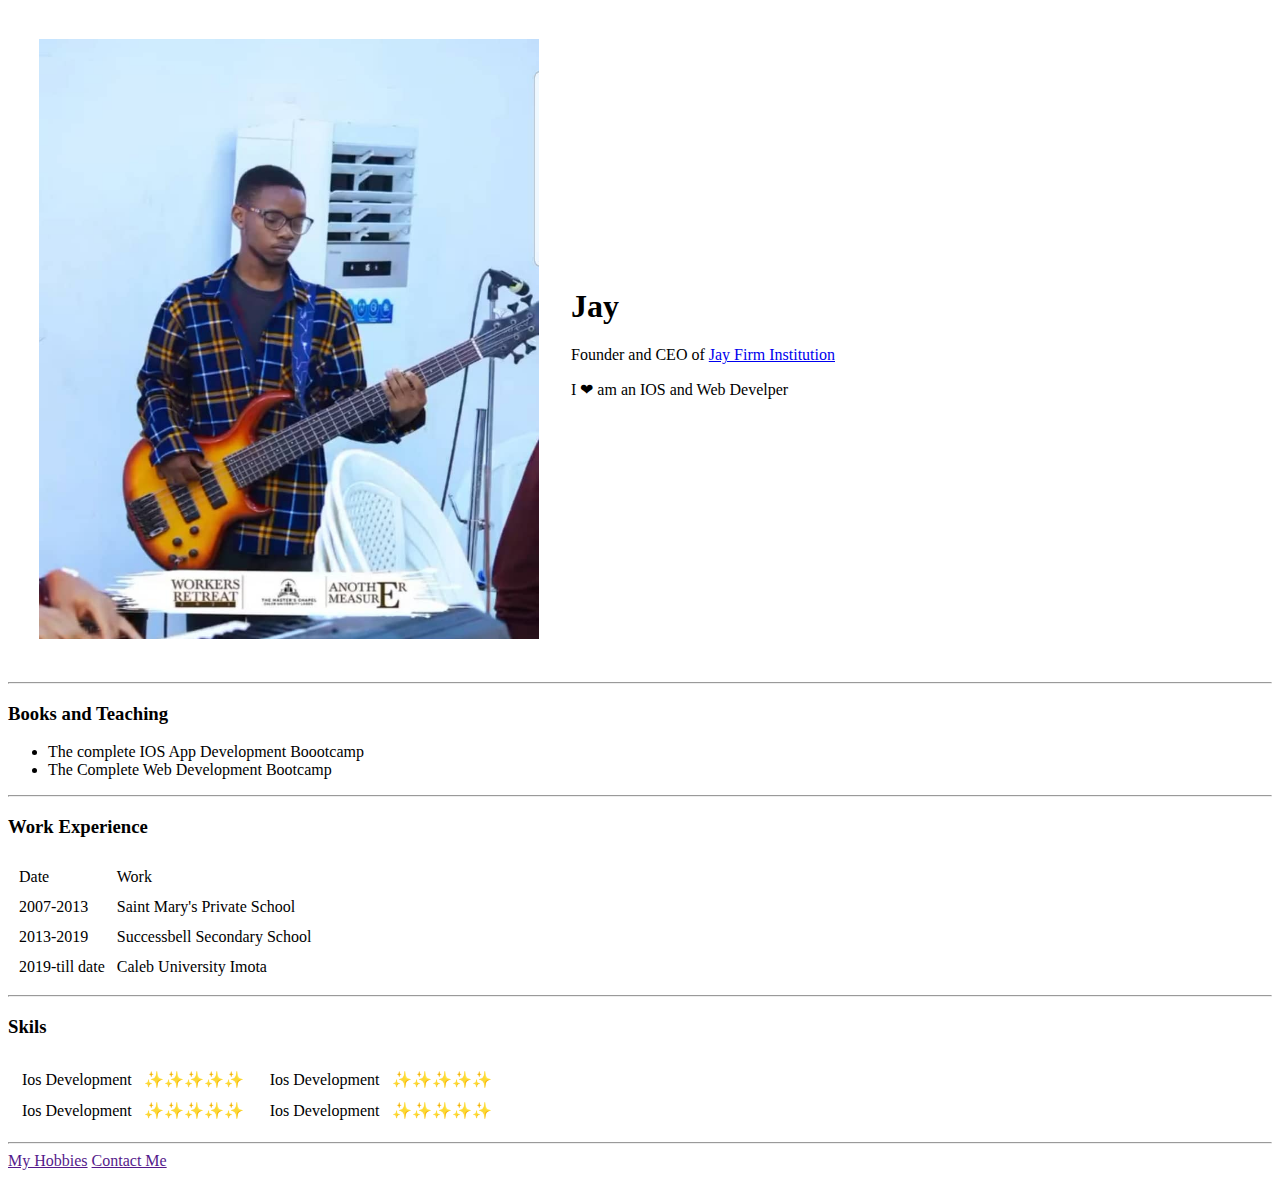
==== index.html @ f4c5b04d "cv" ====
<!DOCTYPE html>
<html lang="en">
<head>
  <meta charset="UTF-8">
  <meta name="viewport" content="width=device-width, initial-scale=1.0">
  <title>Document</title>
</head>
<body>
  
  <table cellspacing="30">

<tr>
  <td><img src="me.jpg" alt="Black Guitar" style="width:500px;height:600px;"></td>
  <td>
    <h1>Jay</h1>
    <p>Founder and CEO of <a href="https://getbootstrap.com/">Jay Firm Institution</a></p>
    <p>I ❤ am an IOS  and Web Develper</p>
  </td>
</tr>
  </table>
  <hr>
  <h3>Books and Teaching</h3>
  <ul>
    <li>The complete IOS App Development Boootcamp</li>
    <li>The Complete Web Development Bootcamp</li>
  </ul>
  <hr>
  <h3>Work Experience</h3>
  <table cellspacing="10">

<tr>
  <td> Date</td>
  <td>Work</td>
</tr>

<tr>
  <td>2007-2013</td>
  <td>Saint Mary's Private School</td>
</tr>

<tr>
  <td>2013-2019</td>
  <td>Successbell Secondary School</td>
</tr>

<tr>
  <td>2019-till date </td>
  <td>Caleb University Imota</td>
</tr>

  </table>
<hr>

  <h3>Skils</h3>
<table>

<tr>

<td>
  <table cellspacing="10"> 
    <tr>
      <td>Ios Development</td>
      <td>✨✨✨✨✨</td>
    </tr>
    <tr>
      <td>Ios Development</td>
      <td>✨✨✨✨✨</td>
    </tr>
  </table>
</td>

<td>
  <table cellspacing="10">
    <tr>
      <td>Ios Development</td>
      <td>✨✨✨✨✨</td>
    </tr>
    <tr>
      <td>Ios Development</td>
      <td>✨✨✨✨✨</td>
    </tr>
  </table>
</td>

</tr>
  
</table>
      
  <hr>
  <a href="">My Hobbies</a>
  <a href="">Contact Me</a>
  

</body>
</html>
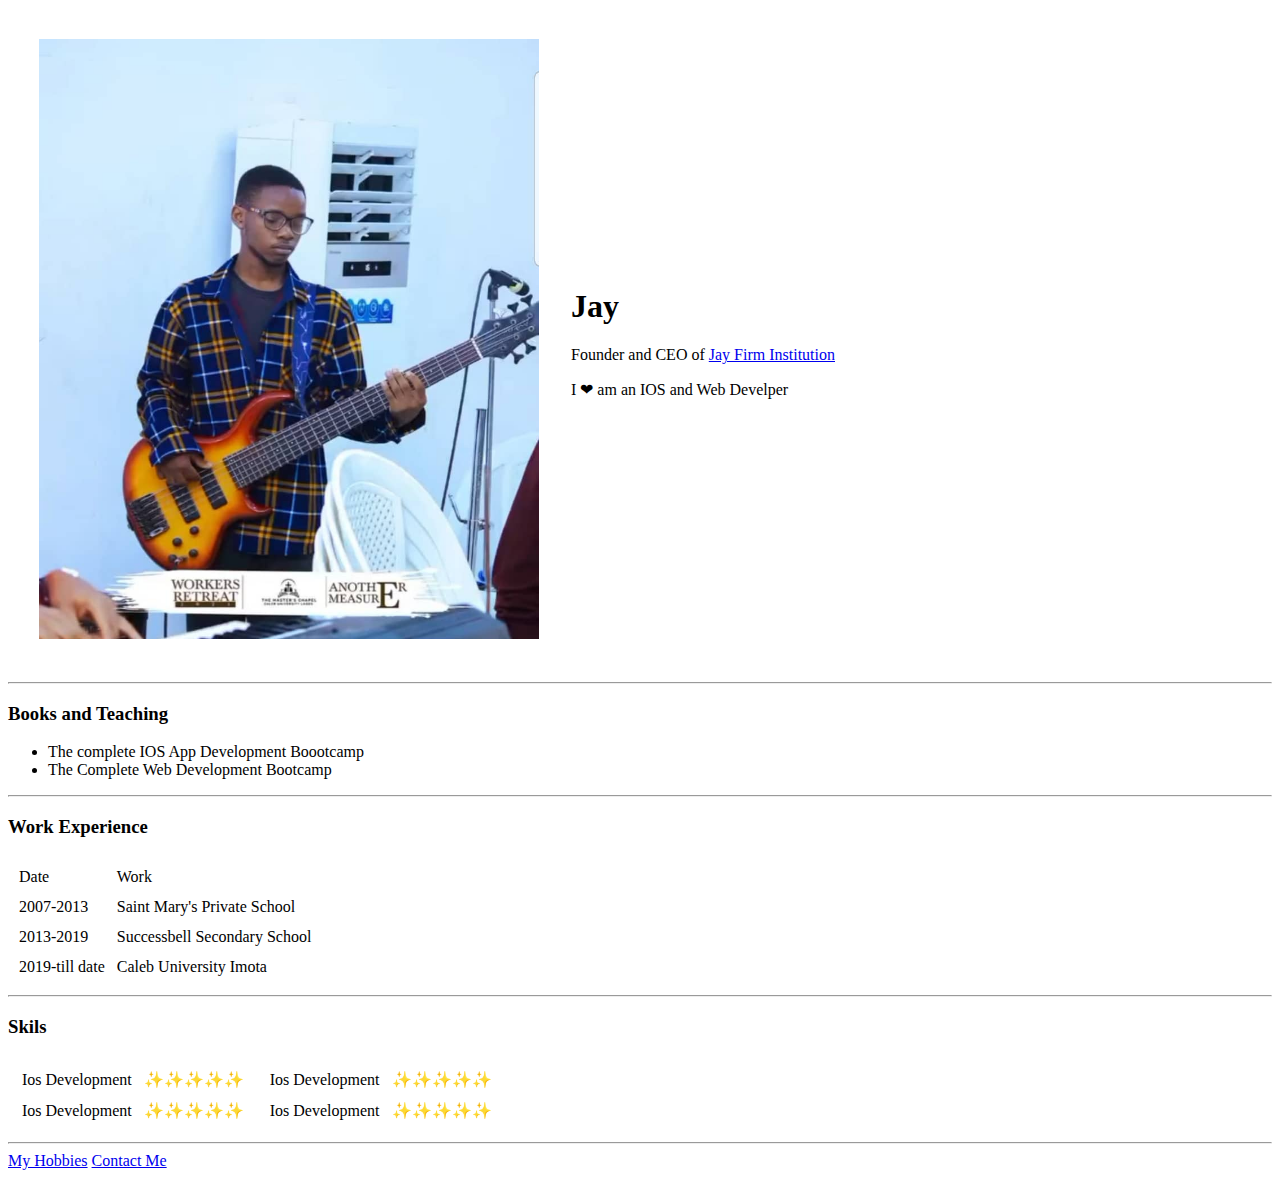
==== commit 201c7d26: "new contact fil" ====
--- a/index.html
+++ b/index.html
@@ -87,8 +87,8 @@
 </table>
       
   <hr>
-  <a href="">My Hobbies</a>
-  <a href="">Contact Me</a>
+  <a href="hobbies.html">My Hobbies</a>
+  <a href="contact me.html">Contact Me</a>
   
 
 </body>
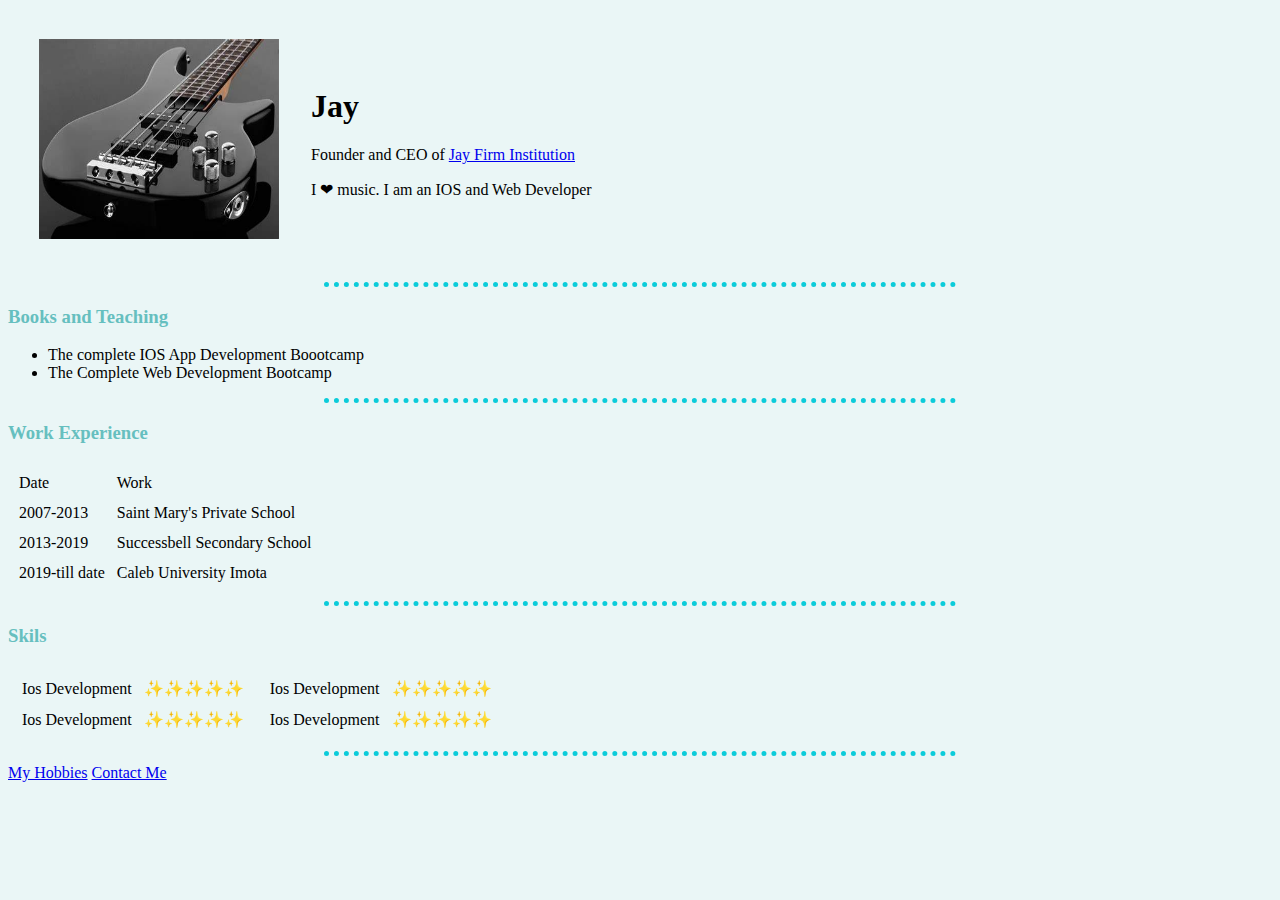
==== commit c7730180: "04/06/2024" ====
--- a/index.html
+++ b/index.html
@@ -1,20 +1,21 @@
 <!DOCTYPE html>
 <html lang="en">
 <head>
-  <meta charset="UTF-8">
-  <meta name="viewport" content="width=device-width, initial-scale=1.0">
-  <title>Document</title>
+    <meta charset="UTF-8">
+    <meta name="viewport" content="width=device-width, initial-scale=1.0">
+    <title>Document</title>
+    <link rel="stylesheet" href="styles.css">
 </head>
 <body>
   
   <table cellspacing="30">
 
 <tr>
-  <td><img src="me.jpg" alt="Black Guitar" style="width:500px;height:600px;"></td>
-  <td>
+  <td><a href="index.html"><img src="BACK.jfif" alt="Black Guitar"></a></td>
+      <td>
     <h1>Jay</h1>
     <p>Founder and CEO of <a href="https://getbootstrap.com/">Jay Firm Institution</a></p>
-    <p>I ❤ am an IOS  and Web Develper</p>
+    <p>I ❤ music. I am an IOS  and Web Developer</p>
   </td>
 </tr>
   </table>
--- a/styles.css
+++ b/styles.css
@@ -0,0 +1,19 @@
+body{
+  background-color: #EAf6f6;
+}
+
+hr{
+border-color: rgb(11, 204, 218);
+  border-style: none;
+  border-top-style: dotted;
+  width: 50%;
+  border-width: 5px;
+}
+img{
+  height: 200px;
+  width: 240px;
+}
+
+h3{
+    color: #66bfbf;
+}
